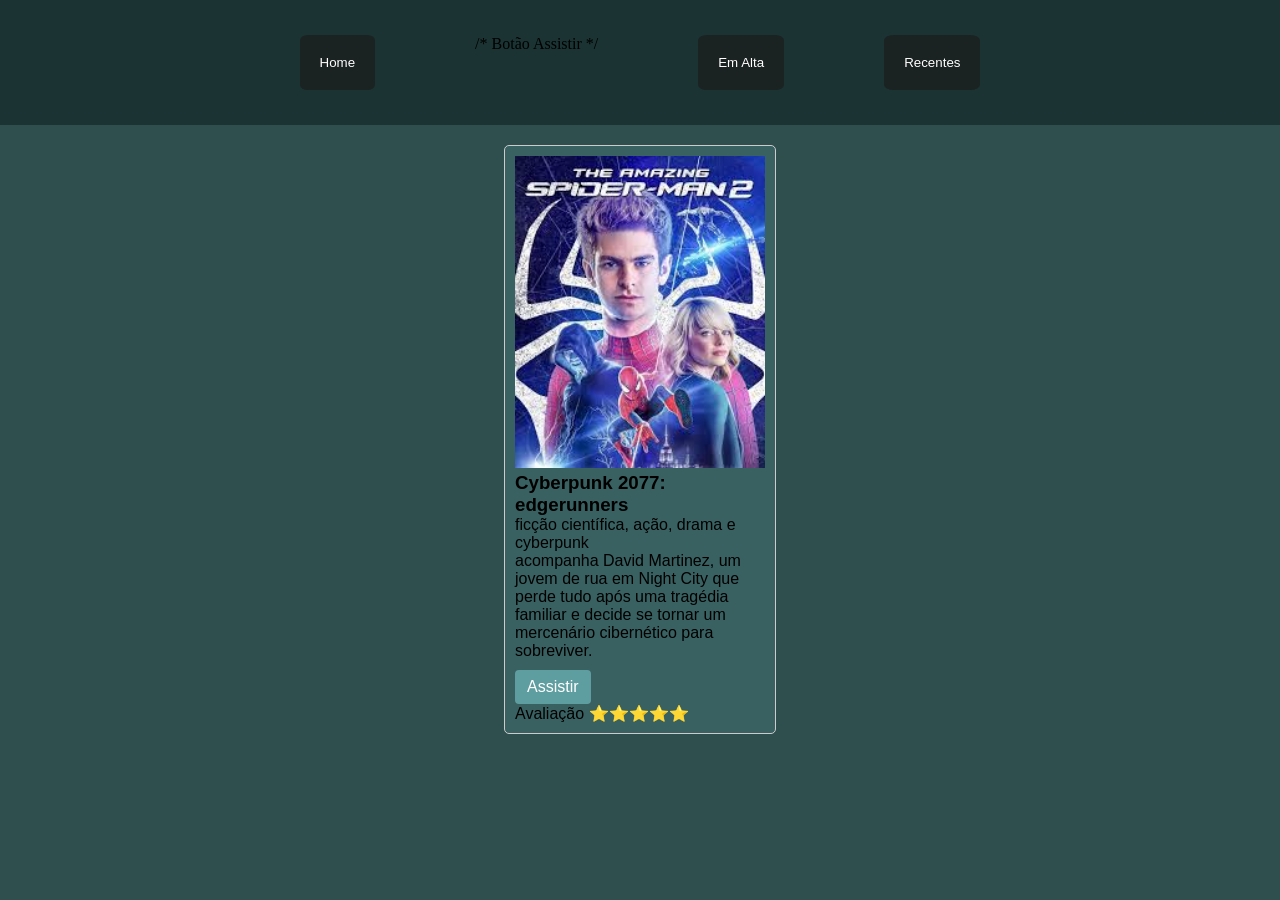
==== alta.html @ 35d895ef "site cine stream" ====
<!DOCTYPE html>
<html lang="en">

<head>
    <link rel="stylesheet" href="style.css">
    <meta charset="UTF-8">
    <meta name="viewport" content="width=device-width, initial-scale=1.0">
    <title>Document</title>
</head>

<body>

    <nav>
        <ul class="lista-nav">
            <li><a href="index.html"><button class="botao-nav">Home</button></a></li>  /* Botão Assistir */
            <li><a href="alta.html"><button class="botao-nav">Em Alta</button></a></li>
            <li><a href="recente.html"><button class="botao-nav">Recentes</button></a></li>
        </ul>
    </nav>


    <div class="grades">
        <section class="grade-filmes">
            <article class="info-filme">
                <img src="images (11).jfif">
                <div>
                    <h3>Cyberpunk 2077: edgerunners</h3>
                    <span class="genero">ficção científica, ação, drama e cyberpunk</span>
                    <p>acompanha David Martinez, um jovem de rua em Night City que perde tudo após uma tragédia familiar
                        e decide se tornar um mercenário cibernético para sobreviver.</p>
                    <a href="google.com" class="botao-assistir">Assistir</a>
                    <p>Avaliação ⭐⭐⭐⭐⭐</p>
                </div>
            </article>
        </section>
    </div>

</body>

</html>
---- style.css ----
@import url('https://fonts.googleapis.com/css2?family=Comfortaa:wght@300..700&family=Valley+Sans:ital,wght@0,100..900;1,100..900&display=swap');

* {
    margin: 0;
    padding: 0;
}

body {
    background-color:darkslategrey;
    overflow-x: hidden;
}

header {
    background-color: rgb(9, 22, 22);
    
    display: flex;
    align-items: center;
    justify-content: center;
    font-size: x-large;
    color: white;
    font-family: "Comfortaa", sans-serif;
    gap: 12px;                
    padding: 10px;

}

nav {
    background-color: rgb(27, 51, 51);
    display: flex;
    justify-content: center;
    align-items: center;
    padding: 35px;
    position: -webkit-sticky; 
    position: sticky;         
    top: 0;                   
    z-index: 1000;  
}

.lista-nav {
    list-style-type: none;
    display: flex;
    gap: 100px;
}

.botao-nav {
    border-radius: 10%;
    padding: 20px;
    background-color: rgb(27, 34, 34);
    color: white;
    box-shadow: 0;
    border: none;
}

.botao-nav:hover {
    background-color: rgb(54, 68, 68);
}

.botao-nav:active {
    background-color: rgb(38, 48, 48);
}

#filme-destaque {
    background-color: rgb(31, 54, 48);
    margin: 10px;
    padding: 20px;
    display: flex;
    gap: 20px;
    align-items: stretch;
}

#capa-destaque {
    display: flex;
}

#info-destaque {
    display: flex;
    justify-content: space-between;
    color: white;
    font-family: "Valley Sans", sans-serif;
    font-size: xx-large;
    flex-wrap: wrap;
    align-content: center;
}

#acao-destaque{
    margin: 0;
    padding: 0;
}

.botao-destaque {
    border-radius: 10%;
    padding: 50px;
    background-color: rgb(27, 34, 34);
    color: white;
    box-shadow: 0;
    border: none;
    margin: 10px;
    
}

.botao-destaque:hover {
    background-color: rgb(54, 68, 68);
}

.botao-destaque:active {
    background-color: rgb(38, 48, 48);
}

.grade-filmes { /* ADD TUDO OQ ESTA ABAIXO */
    display: grid;
    gap: 20px;
    padding: 20px;
    font-family: sans-serif;
    justify-content: space-between;
}

.info-filme {
    width: 250px;
    border: 1px solid #ccc;
    padding: 10px;
    border-radius: 5px;
    background-color: rgb(57, 97, 97);
    overflow: hidden;
}

.info-filme img {
    width: 100%;
    height: auto;
}

.botao-assistir {
    display: inline-block;
    background:cadetblue;
    color: white;
    padding: 8px 12px;
    text-decoration: none;
    border-radius: 4px;
    margin-top: 10px;
}

.grades {
    display: flex;
    align-content: center;
    justify-content: center;
    flex-wrap: wrap; 
}
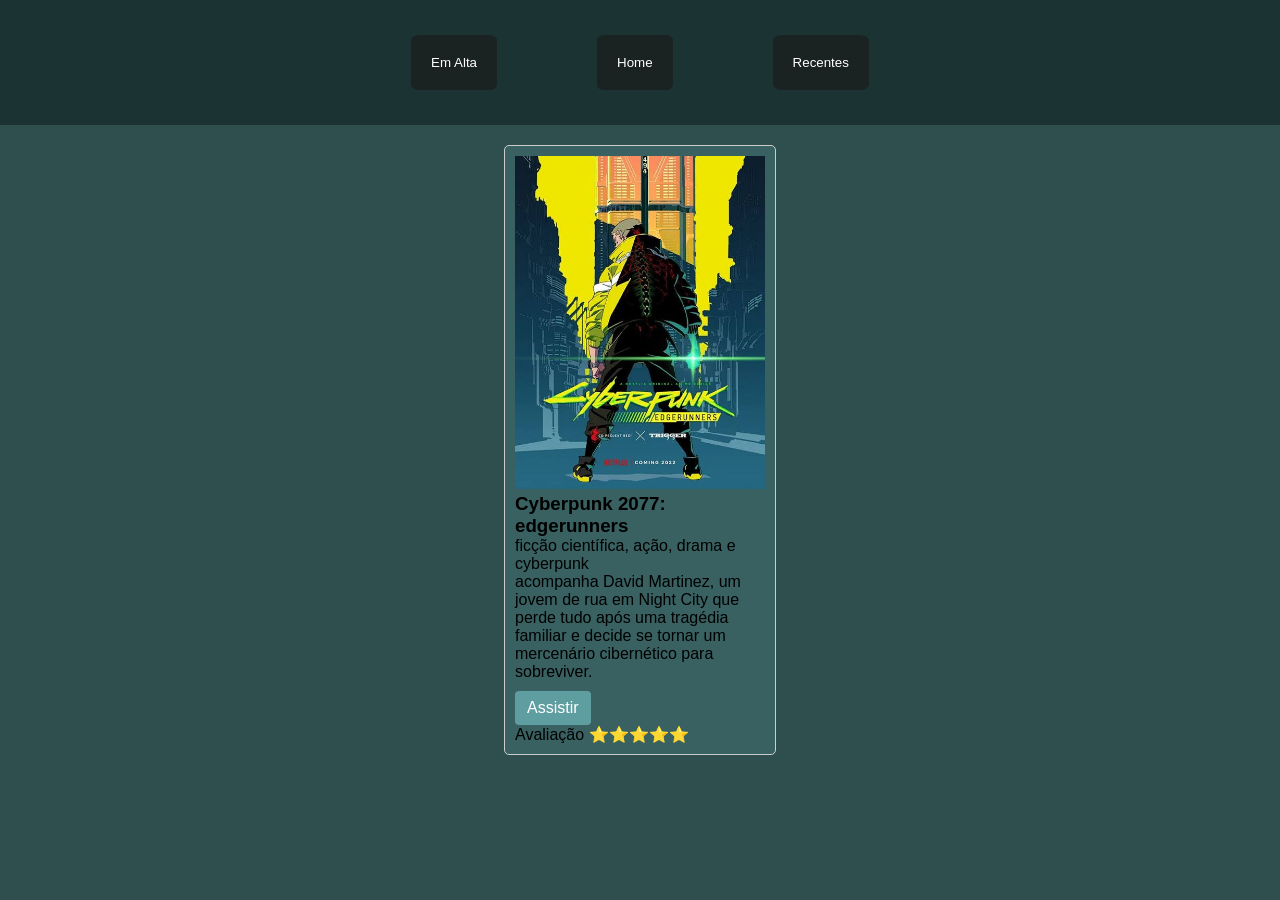
==== commit 7df6bc72: "arrumando coisas q esqueci" ====
--- a/alta.html
+++ b/alta.html
@@ -12,8 +12,8 @@
 
     <nav>
         <ul class="lista-nav">
-            <li><a href="index.html"><button class="botao-nav">Home</button></a></li>  /* Botão Assistir */
             <li><a href="alta.html"><button class="botao-nav">Em Alta</button></a></li>
+            <li><a href="index.html"><button class="botao-nav">Home</button></a></li>  
             <li><a href="recente.html"><button class="botao-nav">Recentes</button></a></li>
         </ul>
     </nav>
@@ -22,13 +22,13 @@
     <div class="grades">
         <section class="grade-filmes">
             <article class="info-filme">
-                <img src="images (11).jfif">
+                <img src="images (1).jpg">
                 <div>
                     <h3>Cyberpunk 2077: edgerunners</h3>
                     <span class="genero">ficção científica, ação, drama e cyberpunk</span>
                     <p>acompanha David Martinez, um jovem de rua em Night City que perde tudo após uma tragédia familiar
                         e decide se tornar um mercenário cibernético para sobreviver.</p>
-                    <a href="google.com" class="botao-assistir">Assistir</a>
+                    <a href="https://www.youtube.com/watch?v=dQw4w9WgXcQ" class="botao-assistir">Assistir</a>
                     <p>Avaliação ⭐⭐⭐⭐⭐</p>
                 </div>
             </article>
--- a/style.css
+++ b/style.css
@@ -107,7 +107,7 @@
     background-color: rgb(38, 48, 48);
 }
 
-.grade-filmes { /* ADD TUDO OQ ESTA ABAIXO */
+.grade-filmes { 
     display: grid;
     gap: 20px;
     padding: 20px;
